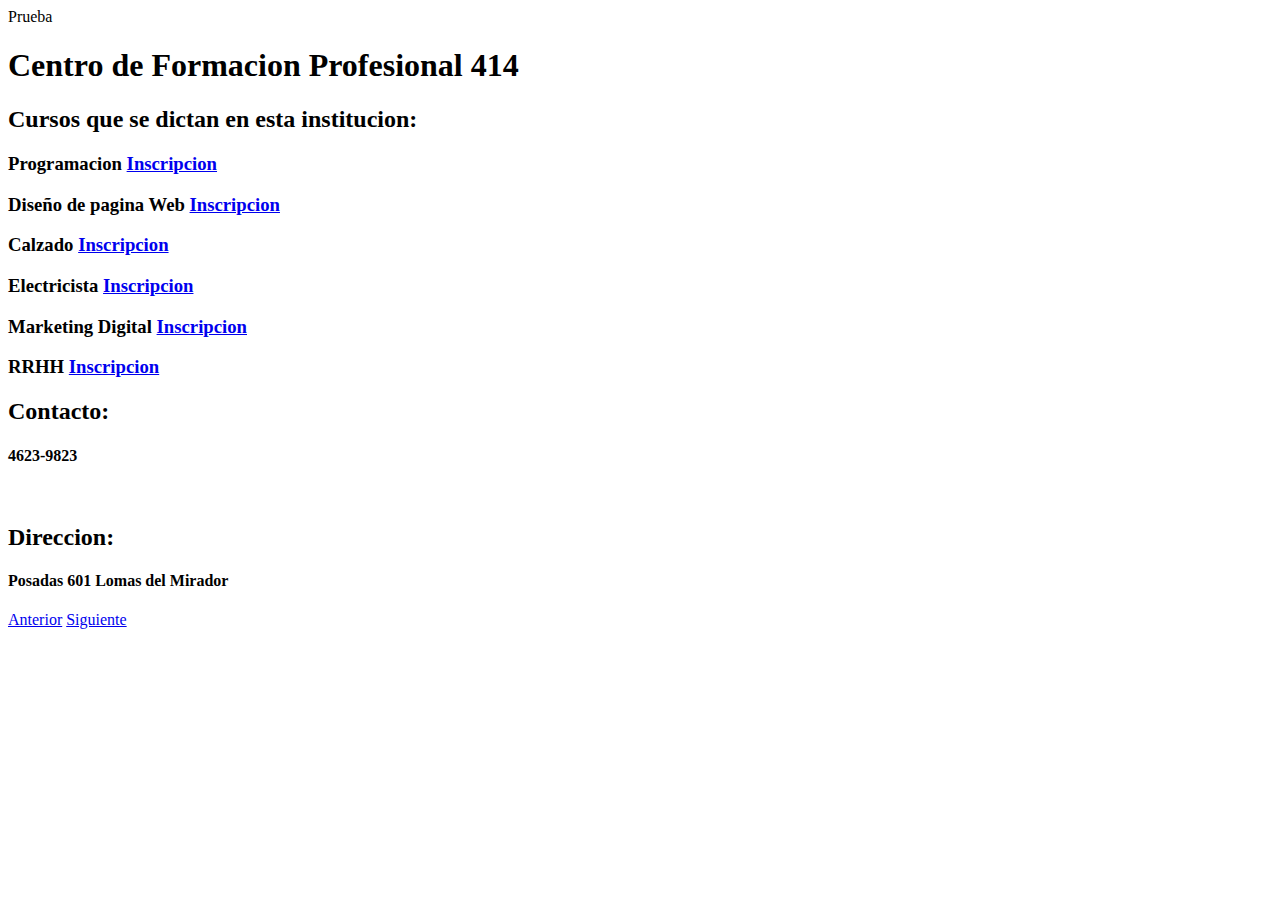
==== Pagina4EstilosPro.html @ 71238afb "Archivos de las clases pasadas de Diseño Web" ====
<!DOCTYPE html>
<html lang="es">
<head>
    <meta charset="UTF-8">
    <meta http-equiv="X-UA-Compatible" content="IE=edge">
    <meta name="viewport" content="width=device-width, initial-scale=1.0">
    <link rel="stylesheet" href="/css/estilo.css"
    <title>Prueba</title>
</head>
<body>
    <!--el <a></a> sirve para hipervinculos-->
    </div>
    <div>
        <h1><b>Centro de Formacion Profesional 414</b></h1>
    </div>
    
    <div class="div1">
        
        <h2><b>Cursos que se dictan en esta institucion:</h2></b>
    </div>
    <div class="cursos">
        <h3><p>Programacion <a href="Pagina3Info.html">Inscripcion</a></p> 
        <p>Diseño de pagina Web <a href="Pagina3Info.html">Inscripcion</a></p>
        <p>Calzado <a href="Pagina3Info.html">Inscripcion</a></p>
        <p>Electricista <a href="Pagina3Info.html">Inscripcion</a></p>
        <p>Marketing Digital <a href="Pagina3Info.html">Inscripcion</a></p>
        <p>RRHH <a href="Pagina3Info.html">Inscripcion</a></p>
        <p></p></h3>
    </div>
    <p></p>
    <div class="contacto">
        <h2>Contacto:</h2>
        <h4>4623-9823</h4><br>
    </div>
    <p></p>
    <div class="direccion">
        <h2>Direccion:</h2>
        <h4>Posadas 601 Lomas del Mirador</h4>
    </div>
    <div class="hipvinc">
        <a href="Pagina3Info.html">Anterior</a>
        <a href="prueba2.html">Siguiente</a>
    </div>

        
</body>
</html>
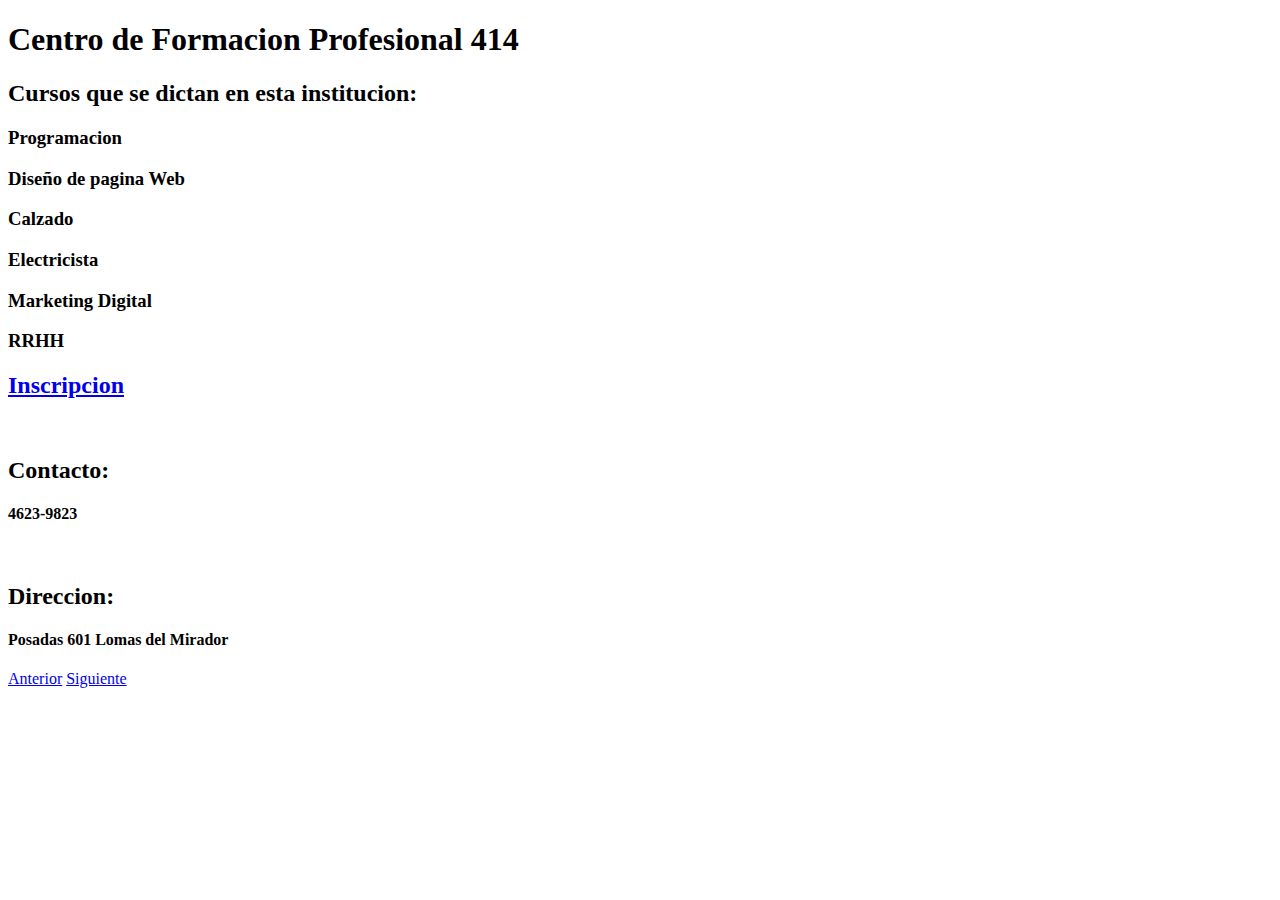
==== commit 97cffc01: "Modificados archivos" ====
--- a/Pagina4EstilosPro.html
+++ b/Pagina4EstilosPro.html
@@ -4,7 +4,7 @@
     <meta charset="UTF-8">
     <meta http-equiv="X-UA-Compatible" content="IE=edge">
     <meta name="viewport" content="width=device-width, initial-scale=1.0">
-    <link rel="stylesheet" href="/css/estilo.css"
+    <link rel="stylesheet" href="/HTMLcss/estilo.css">
     <title>Prueba</title>
 </head>
 <body>
@@ -19,15 +19,22 @@
         <h2><b>Cursos que se dictan en esta institucion:</h2></b>
     </div>
     <div class="cursos">
-        <h3><p>Programacion <a href="Pagina3Info.html">Inscripcion</a></p> 
-        <p>Diseño de pagina Web <a href="Pagina3Info.html">Inscripcion</a></p>
-        <p>Calzado <a href="Pagina3Info.html">Inscripcion</a></p>
-        <p>Electricista <a href="Pagina3Info.html">Inscripcion</a></p>
-        <p>Marketing Digital <a href="Pagina3Info.html">Inscripcion</a></p>
-        <p>RRHH <a href="Pagina3Info.html">Inscripcion</a></p>
-        <p></p></h3>
+        
+        <div class="cursos.cursos">
+        <h3><p>Programacion</p> 
+        <p>Diseño de pagina Web</p>
+        <p>Calzado</p>
+        <p>Electricista</p>
+        <p>Marketing Digital</p>
+        <p>RRHH</p>
+        </div>
+        
+        <div class="Inscripcion">
+            <h2><a href="Pagina3Info.html">Inscripcion</h2></a>
+        </div>
+        
     </div>
-    <p></p>
+    <br>
     <div class="contacto">
         <h2>Contacto:</h2>
         <h4>4623-9823</h4><br>
